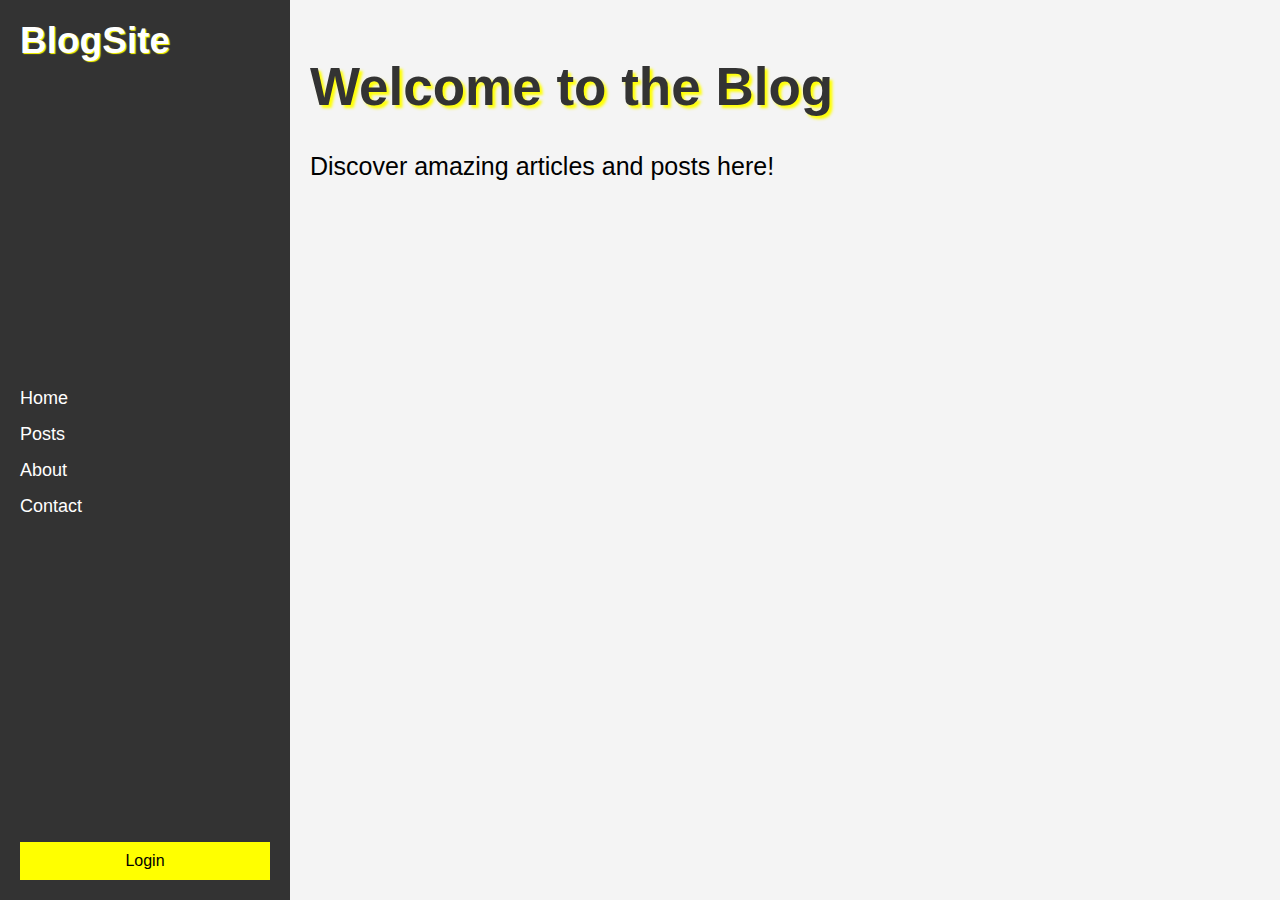
==== index.html @ 70559d01 "Blogging WEb" ====
<!DOCTYPE html>
<html lang="en">
<head>
    <meta charset="UTF-8">
    <meta name="viewport" content="width=device-width, initial-scale=1.0">
    <title>Blogging Website</title>
    <link rel="stylesheet" href="styles.css">
    <style>
        .post-container {
            margin: 20px 0;
            padding: 15px;
            background-color: #e5ff00;
            border-radius: 8px;
            box-shadow:8px 8px 8px rgb(0, 0, 0);
            border: 3px solid black;
        }
        .post-container p {
            font-size: 19px;
            line-height: 1.5;
            color: #333;
            font-family: 'Segoe UI', Tahoma, Geneva, Verdana, sans-serif,Arial, Helvetica, sans-serif;
        }
        .main{
            font-size: 53px;
            text-shadow: 3px 3px 3px yellow;
            font-weight: bold;
        }
        .main2{
            font-size: 25px;
        }
    </style>
</head>
<body>
    <div class="container">
        <nav class="sidebar">
            <div class="logo">
                <h2>BlogSite</h2>
            </div>
            <ul class="nav-links">
                <li><a href="#">Home</a></li>
                <li><a href="#postsContainer">Posts</a></li>
                <li><a href="#">About</a></li>
                <li><a href="#">Contact</a></li>
            </ul>
            <button class="login-btn" onclick="window.location.href='signup.html'">Login</button>
        </nav>
        <div class="content">
            <h1 class="main">Welcome to the Blog</h1>
            <p class="main2">Discover amazing articles and posts here!</p>
            <div id="postsContainer">
            </div>
        </div>
    </div>
    <script>
        const postsContainer = document.getElementById('postsContainer');
        const posts = JSON.parse(localStorage.getItem('posts')) || [];
        function displayPosts() {
            postsContainer.innerHTML = '';
            posts.forEach(post => {
                postsContainer.innerHTML += `
                    <div class="post-container">
                        <p>${post}</p>
                    </div>
                `;
            });
        }
        displayPosts();
    </script>
</body>
</html>
---- styles.css ----
body {
    font-family: Arial, sans-serif;
    margin: 0;
    padding: 0;
    background-color: #f4f4f4;
}
.container {
    display: flex;
    height: 100vh;
}
.sidebar {
    width: 250px;
    background-color: #333;
    color: white;
    display: flex;
    flex-direction: column;
    justify-content: space-between;
    padding: 20px;
}
.logo h2 {
    margin: 0;
    font-size: 37px;
    text-shadow: 1px 1px 1px yellow;
}
.nav-links {
    list-style: none;
    padding: 0;
}

.nav-links li {
    margin: 15px 0;
}
.nav-links a {
    color: white;
    text-decoration: none;
    font-size: 18px;
    display: block;
}
.nav-links a:hover {
    background-color: yellow;
    padding: 10px;
    color: black;
}
.login-btn {
    background-color:yellow;
    color: rgb(0, 0, 0);
    border: none;
    padding: 10px;
    cursor: pointer;
    font-size: 16px;
}
.login-btn:hover {
    background-color: #efe35d;
}
.content {
    flex-grow: 1;
    padding: 20px;
}
h1 {
    color: #333;
}
p {
    font-size: 18px;
}
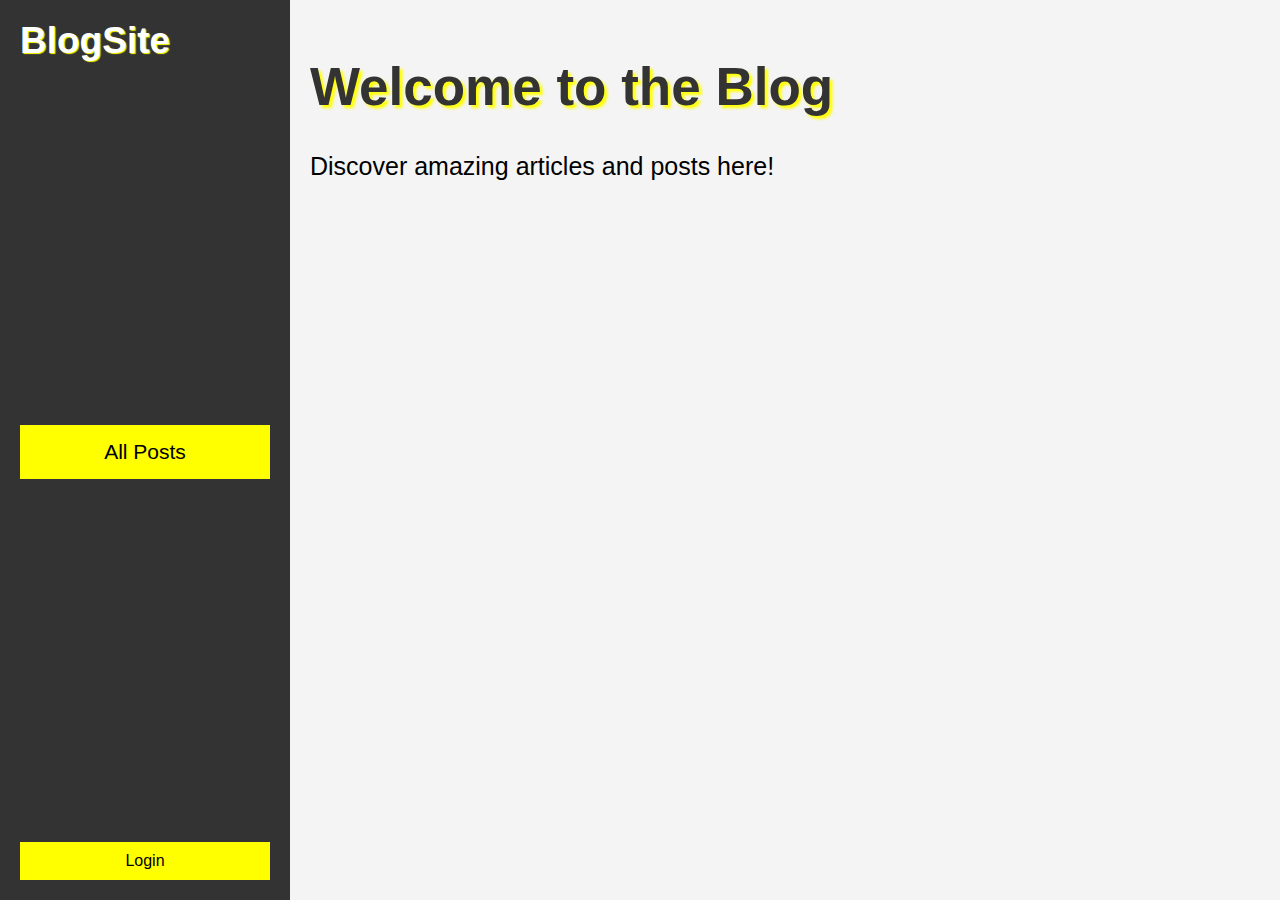
==== commit 8f7f25c0: "Blogging Web" ====
--- a/index.html
+++ b/index.html
@@ -37,10 +37,7 @@
                 <h2>BlogSite</h2>
             </div>
             <ul class="nav-links">
-                <li><a href="#">Home</a></li>
-                <li><a href="#postsContainer">Posts</a></li>
-                <li><a href="#">About</a></li>
-                <li><a href="#">Contact</a></li>
+                <li><a href="#postsContainer">All Posts</a></li>
             </ul>
             <button class="login-btn" onclick="window.location.href='signup.html'">Login</button>
         </nav>
--- a/styles.css
+++ b/styles.css
@@ -25,22 +25,24 @@
 .nav-links {
     list-style: none;
     padding: 0;
+    background-color: yellow;
 }
 
 .nav-links li {
     margin: 15px 0;
 }
 .nav-links a {
-    color: white;
+    color: rgb(0, 0, 0);
     text-decoration: none;
-    font-size: 18px;
+    font-size: 21px;
     display: block;
+    text-align: center;
 }
-.nav-links a:hover {
+/* .nav-links a:hover {
     background-color: yellow;
     padding: 10px;
     color: black;
-}
+} */
 .login-btn {
     background-color:yellow;
     color: rgb(0, 0, 0);
@@ -61,4 +63,4 @@
 }
 p {
     font-size: 18px;
-}
+}